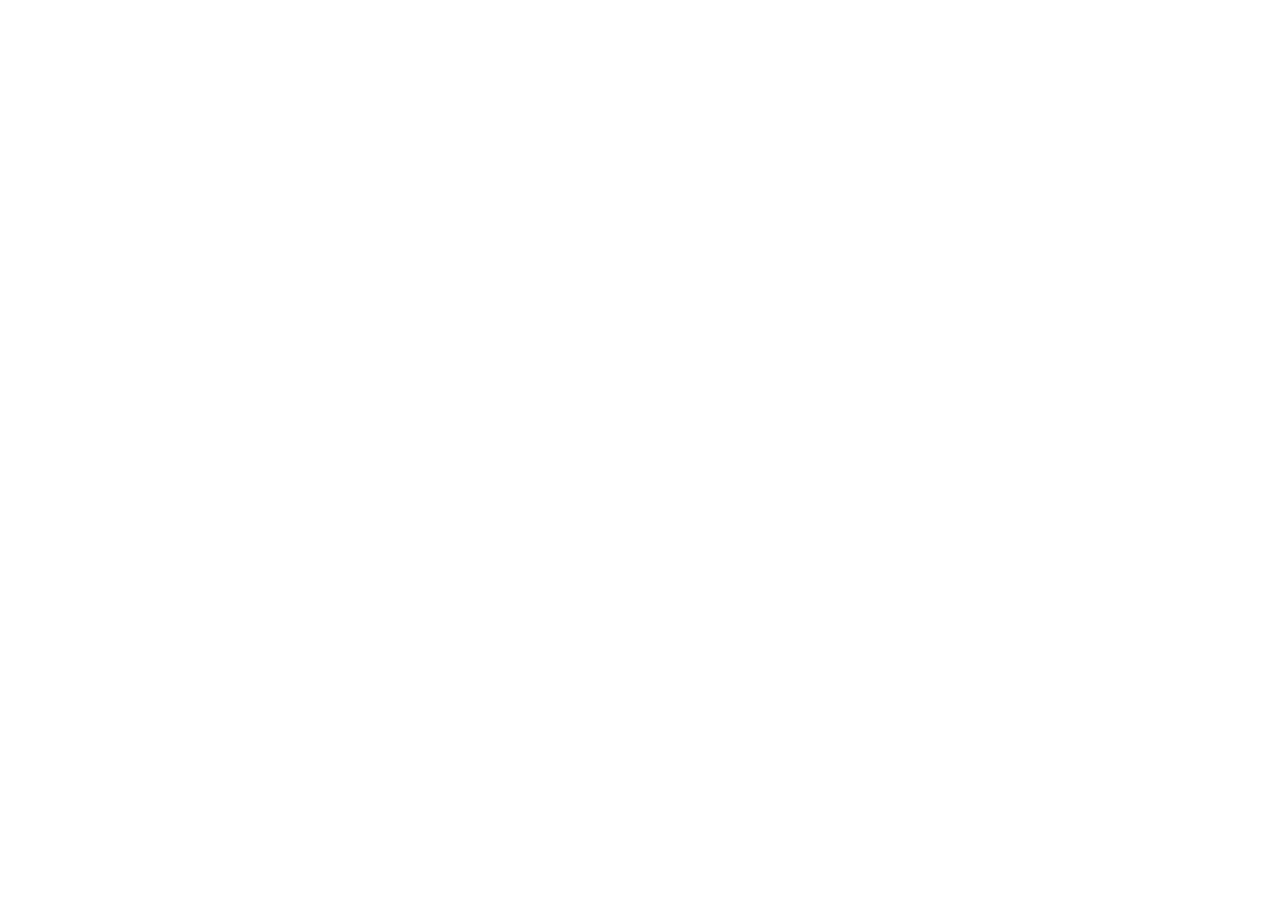
==== index.html @ b6bfa55e "Initial commit" ====
<!DOCTYPE html>
<html lang="en">
    <head>
        <meta charset="UTF-8" />
        <meta name="viewport" content="width=device-width, initial-scale=1.0" />
        <title>Document</title>
        <script src="./js/task-1.js" defer></script>
        <script src="./js/task-2.js" defer></script>
        <script src="./js/task-3.js" defer></script>
    </head>
    <body></body>
</html>
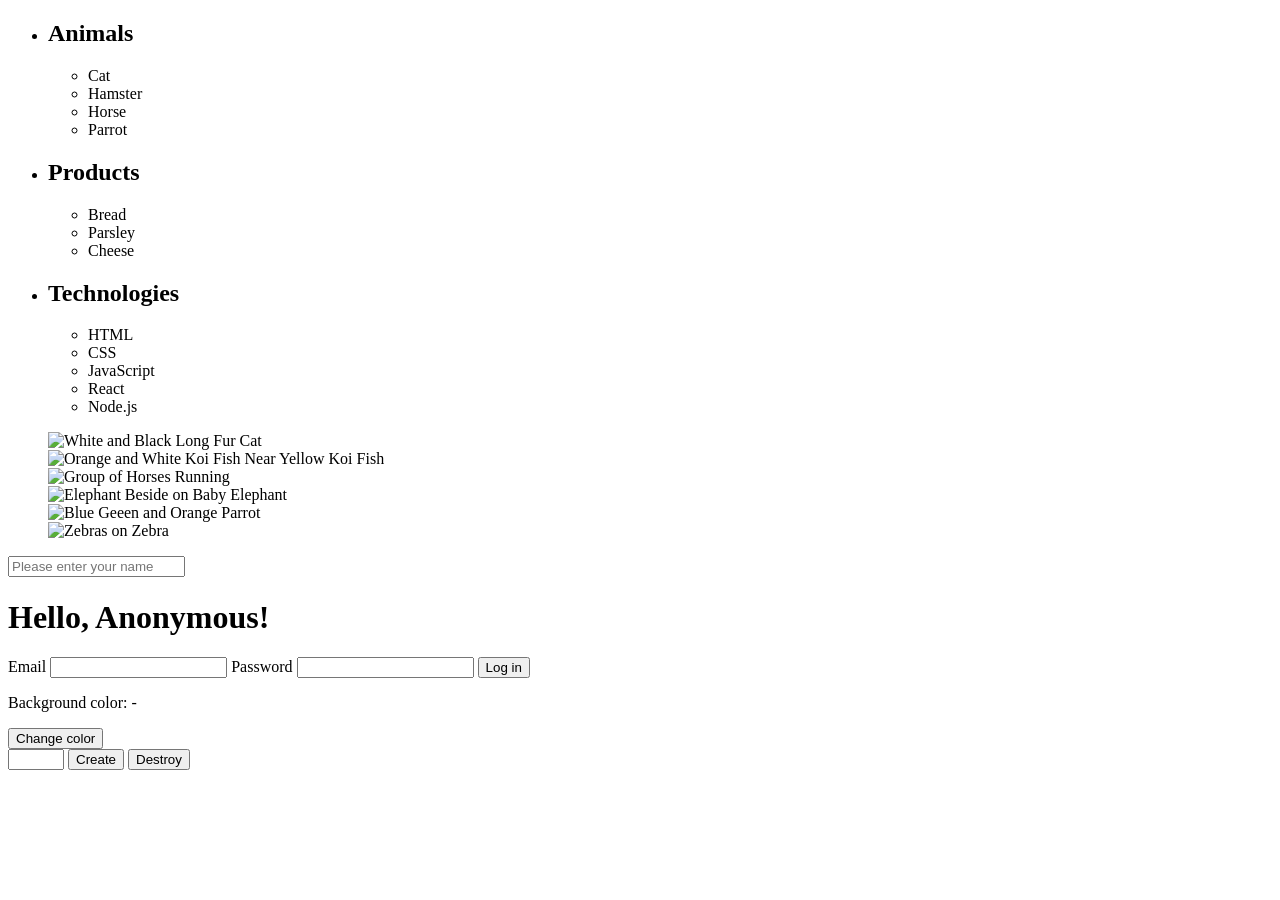
==== commit c4691e59: "dz" ====
--- a/index.html
+++ b/index.html
@@ -4,9 +4,77 @@
         <meta charset="UTF-8" />
         <meta name="viewport" content="width=device-width, initial-scale=1.0" />
         <title>Document</title>
+        <link rel="stylesheet" href="./css/style.css" />
         <script src="./js/task-1.js" defer></script>
         <script src="./js/task-2.js" defer></script>
         <script src="./js/task-3.js" defer></script>
+        <script src="./js/task-4.js" defer></script>
+        <script src="./js/task-5.js" defer></script>
+        <script src="./js/task-6.js" defer></script>
     </head>
-    <body></body>
+    <body>
+        <ul id="categories">
+            <li class="item">
+                <h2>Animals</h2>
+                <ul>
+                    <li>Cat</li>
+                    <li>Hamster</li>
+                    <li>Horse</li>
+                    <li>Parrot</li>
+                </ul>
+            </li>
+            <li class="item">
+                <h2>Products</h2>
+                <ul>
+                    <li>Bread</li>
+                    <li>Parsley</li>
+                    <li>Cheese</li>
+                </ul>
+            </li>
+            <li class="item">
+                <h2>Technologies</h2>
+                <ul>
+                    <li>HTML</li>
+                    <li>CSS</li>
+                    <li>JavaScript</li>
+                    <li>React</li>
+                    <li>Node.js</li>
+                </ul>
+            </li>
+        </ul>
+
+        <ul class="gallery"></ul>
+
+        <input
+            type="text"
+            id="name-input"
+            placeholder="Please enter your name"
+        />
+        <h1>Hello, <span id="name-output">Anonymous</span>!</h1>
+
+        <form class="login-form">
+            <label>
+                Email
+                <input type="email" name="email" />
+            </label>
+            <label>
+                Password
+                <input type="password" name="password" />
+            </label>
+            <button type="submit">Log in</button>
+        </form>
+
+        <div class="widget">
+            <p>Background color: <span class="color">-</span></p>
+            <button type="button" class="change-color">Change color</button>
+        </div>
+
+        <div id="controls">
+            <input type="number" min="1" max="100" step="1" />
+            <button type="button" data-create>Create</button>
+            <button type="button" data-destroy>Destroy</button>
+        </div>
+
+        <div id="boxes"></div>
+    </body>
 </html>
--- a/css/style.css
+++ b/css/style.css
@@ -0,0 +1,8 @@
+img {
+    display: block;
+    width: 360px;
+}
+
+.gallery {
+    list-style: none;
+}
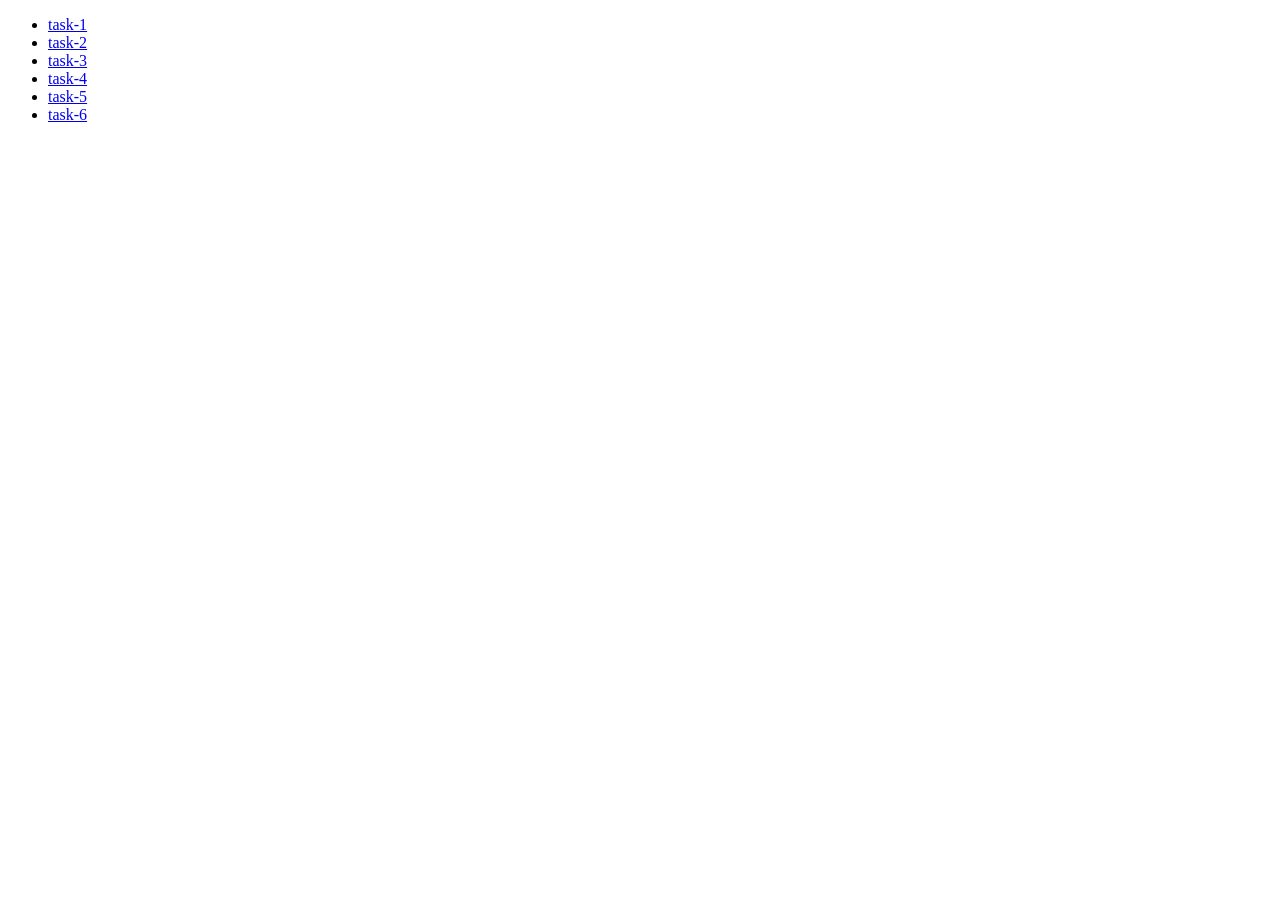
==== commit 94774d1e: "ddz" ====
--- a/index.html
+++ b/index.html
@@ -4,77 +4,27 @@
         <meta charset="UTF-8" />
         <meta name="viewport" content="width=device-width, initial-scale=1.0" />
         <title>Document</title>
-        <link rel="stylesheet" href="./css/style.css" />
-        <script src="./js/task-1.js" defer></script>
-        <script src="./js/task-2.js" defer></script>
-        <script src="./js/task-3.js" defer></script>
-        <script src="./js/task-4.js" defer></script>
-        <script src="./js/task-5.js" defer></script>
-        <script src="./js/task-6.js" defer></script>
     </head>
     <body>
-        <ul id="categories">
-            <li class="item">
-                <h2>Animals</h2>
-                <ul>
-                    <li>Cat</li>
-                    <li>Hamster</li>
-                    <li>Horse</li>
-                    <li>Parrot</li>
-                </ul>
+        <ul class="list-home">
+            <li class="item-hone">
+                <a href="./task-1.html" class="link-home">task-1</a>
             </li>
-            <li class="item">
-                <h2>Products</h2>
-                <ul>
-                    <li>Bread</li>
-                    <li>Parsley</li>
-                    <li>Cheese</li>
-                </ul>
+            <li class="item-hone">
+                <a href="./task-2.html" class="link-home">task-2</a>
             </li>
-            <li class="item">
-                <h2>Technologies</h2>
-                <ul>
-                    <li>HTML</li>
-                    <li>CSS</li>
-                    <li>JavaScript</li>
-                    <li>React</li>
-                    <li>Node.js</li>
-                </ul>
+            <li class="item-hone">
+                <a href="./task-3.html" class="link-home">task-3</a>
+            </li>
+            <li class="item-hone">
+                <a href="./task-4.html" class="link-home">task-4</a>
+            </li>
+            <li class="item-hone">
+                <a href="./task-5.html" class="link-home">task-5</a>
+            </li>
+            <li class="item-hone">
+                <a href="./task-6.html" class="link-home">task-6</a>
             </li>
         </ul>
-
-        <ul class="gallery"></ul>
-
-        <input
-            type="text"
-            id="name-input"
-            placeholder="Please enter your name"
-        />
-        <h1>Hello, <span id="name-output">Anonymous</span>!</h1>
-
-        <form class="login-form">
-            <label>
-                Email
-                <input type="email" name="email" />
-            </label>
-            <label>
-                Password
-                <input type="password" name="password" />
-            </label>
-            <button type="submit">Log in</button>
-        </form>
-
-        <div class="widget">
-            <p>Background color: <span class="color">-</span></p>
-            <button type="button" class="change-color">Change color</button>
-        </div>
-
-        <div id="controls">
-            <input type="number" min="1" max="100" step="1" />
-            <button type="button" data-create>Create</button>
-            <button type="button" data-destroy>Destroy</button>
-        </div>
-
-        <div id="boxes"></div>
     </body>
 </html>
